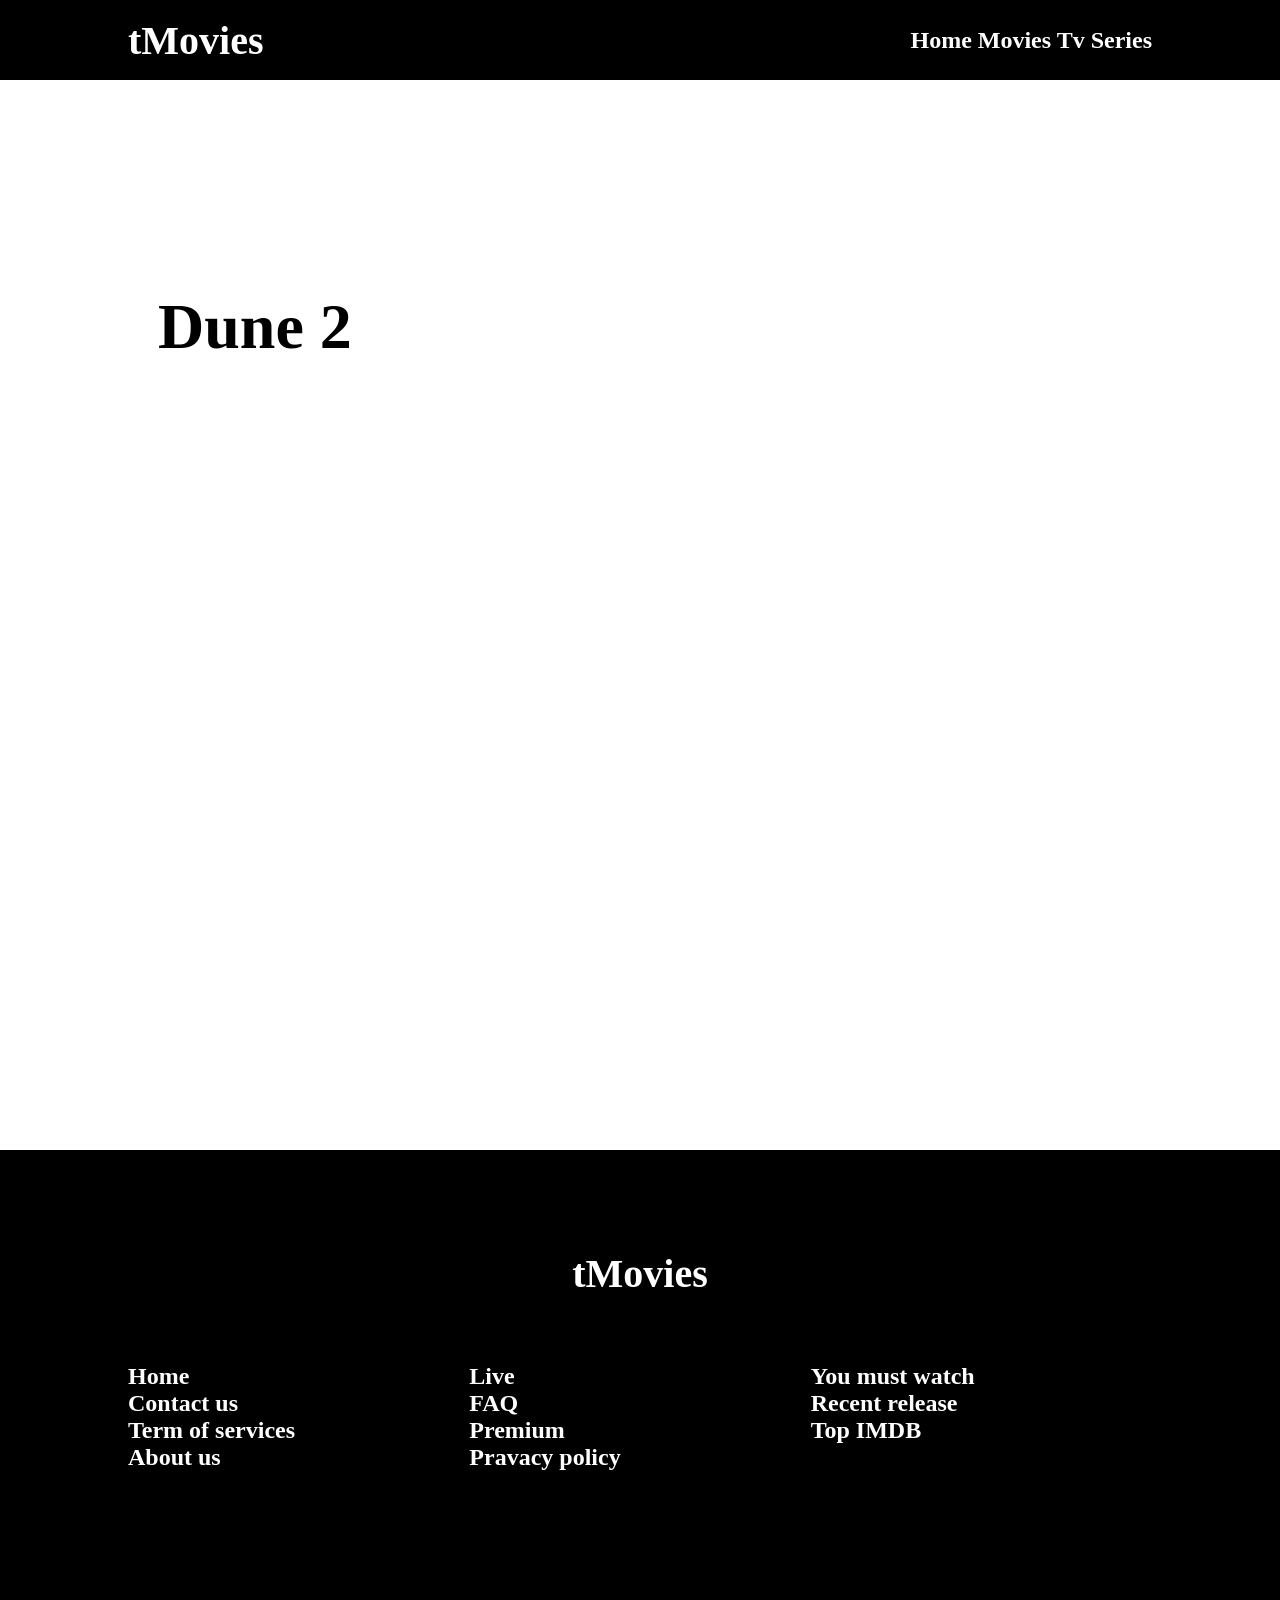
==== index.html @ b12ecc08 "update" ====
<!DOCTYPE html>
<html lang="en">
<head>
    <meta charset="UTF-8">
    <meta name="viewport" content="width=device-width, initial-scale=1.0">
    <title>Document</title>
    <link rel="stylesheet" href="./assets/css/style.css">
</head>
<body>
    <header>
        <div class="container">
            <div id="header-bottom">
                <div class="logo"><a href="">tMovies</a>
                    <!-- <img src="https://tmovies-hicm.netlify.app/static/media/tmovie.67797e94.png"> -->
                </div>
                <nav>
                    <a href="#">Home      </a>
                    <a href="#">Movies      </a>
                    <a href="#">Tv Series      </a>
                </nav>
            </div>
        </div>
    </header>
    <section id="first_section">
        <div class="container">
            <div id="first_section_text">
                <h2>Dune 2</h2>
                    <p>Follow the mythic journey of Paul Atreides as he unites with Chani and the Fremen while on a path of revenge against the conspirators who destroyed his family. Facing a choice between the love of his life and the fate of the known universe, Paul endeavors to prevent a terrible future only he can foresee.</p>
            </div>
            <div id="dune_photo">
                <img src="https://play-lh.googleusercontent.com/1CzTKRR-WNv1HhQqdD3xocU1GGbMzcMbnYRp3mr85ZfDuVpQ0DhwzOfikoq_GbI3K43pSaUpV30Lo5gPhg=w240-h480-rw" alt="">
            </div>
        </div>
    </section>
    <footer class="footer_color">
        <div class="container">
            <div class="footer-content">
                tMovies
            </div>
            <div class="footer-content-menus">
                <div class="footer-content-menu">
                    <a href="">Home</a>
                    <a href="">Contact us</a>
                    <a href="">Term of services</a>
                    <a href="">About us</a>
                </div>
                <div class="footer-content-menu">
                    <a href="">Live</a>
                    <a href="">FAQ</a>
                    <a href="">Premium</a>
                    <a href="">Pravacy policy</a>
                </div>
                <div class="footer-content-menu">
                    <a href="">You must watch</a>
                    <a href="">Recent release</a>
                    <a href="">Top IMDB</a>
                </div>
            </div>
        </div>
    </footer>
















































































    <!-- <header>
        <div class="container">
            <div id="header-bottom">
                <div class="logo"><a href="">tMovies</a> -->
                    <!-- <img src="https://tmovies-hicm.netlify.app/static/media/tmovie.67797e94.png"> -->
                <!-- </div>
                <nav>
                    <a href="#">Home      </a>
                    <a href="#">Movies      </a>
                    <a href="#">Tv Series      </a>
                </nav>
            </div>
        </div>
    </header> -->









































    <!-- <footer class="footer_color">
        <div class="container">
            <div class="footer-content">
                tMovies
            </div>
            <div class="footer-content-menus">
                <div class="footer-content-menu">
                    <a href="">Home</a>
                    <a href="">Contact us</a>
                    <a href="">Term of services</a>
                    <a href="">About us</a>
                </div>
                <div class="footer-content-menu">
                    <a href="">Live</a>
                    <a href="">FAQ</a>
                    <a href="">Premium</a>
                    <a href="">Pravacy policy</a>
                </div>
                <div class="footer-content-menu">
                    <a href="">You must watch</a>
                    <a href="">Recent release</a>
                    <a href="">Top IMDB</a>
                </div>
            </div>
        </div>
    </footer> -->
</body>
</html>
---- assets/css/style.css ----
* {
    margin: 0;
    padding: 0;
    box-sizing: border-box;
    text-decoration: none;
    list-style: none;
    font-family: none;
}

.container{
    width: 80%;
    max-width: 1140px;
    margin: 0 auto;
}

header {
    width: 100%;
    height: 80px;
    position: fixed;
    top: 0;
    left: 0;
    background-color: black;
}
.logo{
    font-size: 2.5rem;
    font-weight: 600;
}
.logo a {
    color: white; 
}

#header-bottom {
    display: flex;
    justify-content: space-between;
    height: 40px;
    align-items: center;
    margin-top: 20px;
}

#header-bottom nav a {
    padding: 5px 0;
    font-weight: 700;
    position: relative;
    font-size: 1.5rem;
    color: white;
}
#first_section{
    height: 100vh;
    min-height:850px;
    background-image: url("https://static1.srcdn.com/wordpress/wp-content/uploads/2023/05/dune-part-two-poster-paul-atreides-chani.jpeg"); /* Замените URL на путь к вашему изображению */
    background-size: cover; /* Устанавливаем масштабирование фона на всю ширину и высоту секции */
    background-position: center; /* Устанавливаем позиционирование изображения по центру */
    background-repeat: no-repeat; /* Отключаем повторение фона */
}
#first_section .container{
    padding-top: 250px;
}
#first_section_text{
    background-color: white;
    width: 550px;
    position: relative;
    z-index: 1;
    padding: 40px 30px;
}
#first_section_text h2{
    font-size: 4rem;
    font-weight: 700;
}
#first_section_text p{
    font-weight: 700;
    color: white;
}
#dune_photo{
    position: absolute;
    top: 160px;
    right: 0;
    width: 500px;
}
#dune_photo img{
    width: 100%;
    object-fit: contain;
}
.footer_color {
    background-color: black;
    height: 500px;
    margin-top: 250px;
}
.footer-content {
    text-align: center;
    padding-top: 100px;
    color: white; 
    font-size: 2.5rem; 
    font-weight: 600; 
}
.footer-content-menus{
    display: grid;
    grid-template-columns: repeat(3, 1fr);
    margin-top: 50px;
}
.footer-content-menu{
    display: flex;
    align-items: flex-start;
    justify-content: flex-start;
    flex-direction: column;
    margin-top: 1rem;
    font-size: 1.5rem;
    font-weight: 600;
}
.footer-content-menu a {
    color: white; 
    text-decoration: none;
}





























































/* header {
    width: 100%;
    height: 80px;
    position: fixed;
    top: 0;
    left: 0;
    background-color: black;
}
.logo{
    font-size: 2.5rem;
    font-weight: 600;
}
.logo a {
    color: white; 
}

#header-bottom {
    display: flex;
    justify-content: space-between;
    height: 40px;
    align-items: center;
    margin-top: 20px;
}

#header-bottom nav a {
    padding: 5px 0;
    font-weight: 700;
    position: relative;
    font-size: 1.5rem;
    color: white;
} */










/* .footer_color {
    background-color: black;
    height: 500px;
    margin-top: 250px;
}
.footer-content {
    text-align: center;
    padding-top: 100px;
    color: white; 
    font-size: 2.5rem; 
    font-weight: 600; 
}
.footer-content-menus{
    display: grid;
    grid-template-columns: repeat(3, 1fr);
    margin-top: 50px;
}
.footer-content-menu{
    display: flex;
    align-items: flex-start;
    justify-content: flex-start;
    flex-direction: column;
    margin-top: 1rem;
    font-size: 1.5rem;
    font-weight: 600;
}
.footer-content-menu a {
    color: white; 
    text-decoration: none;
}
 */
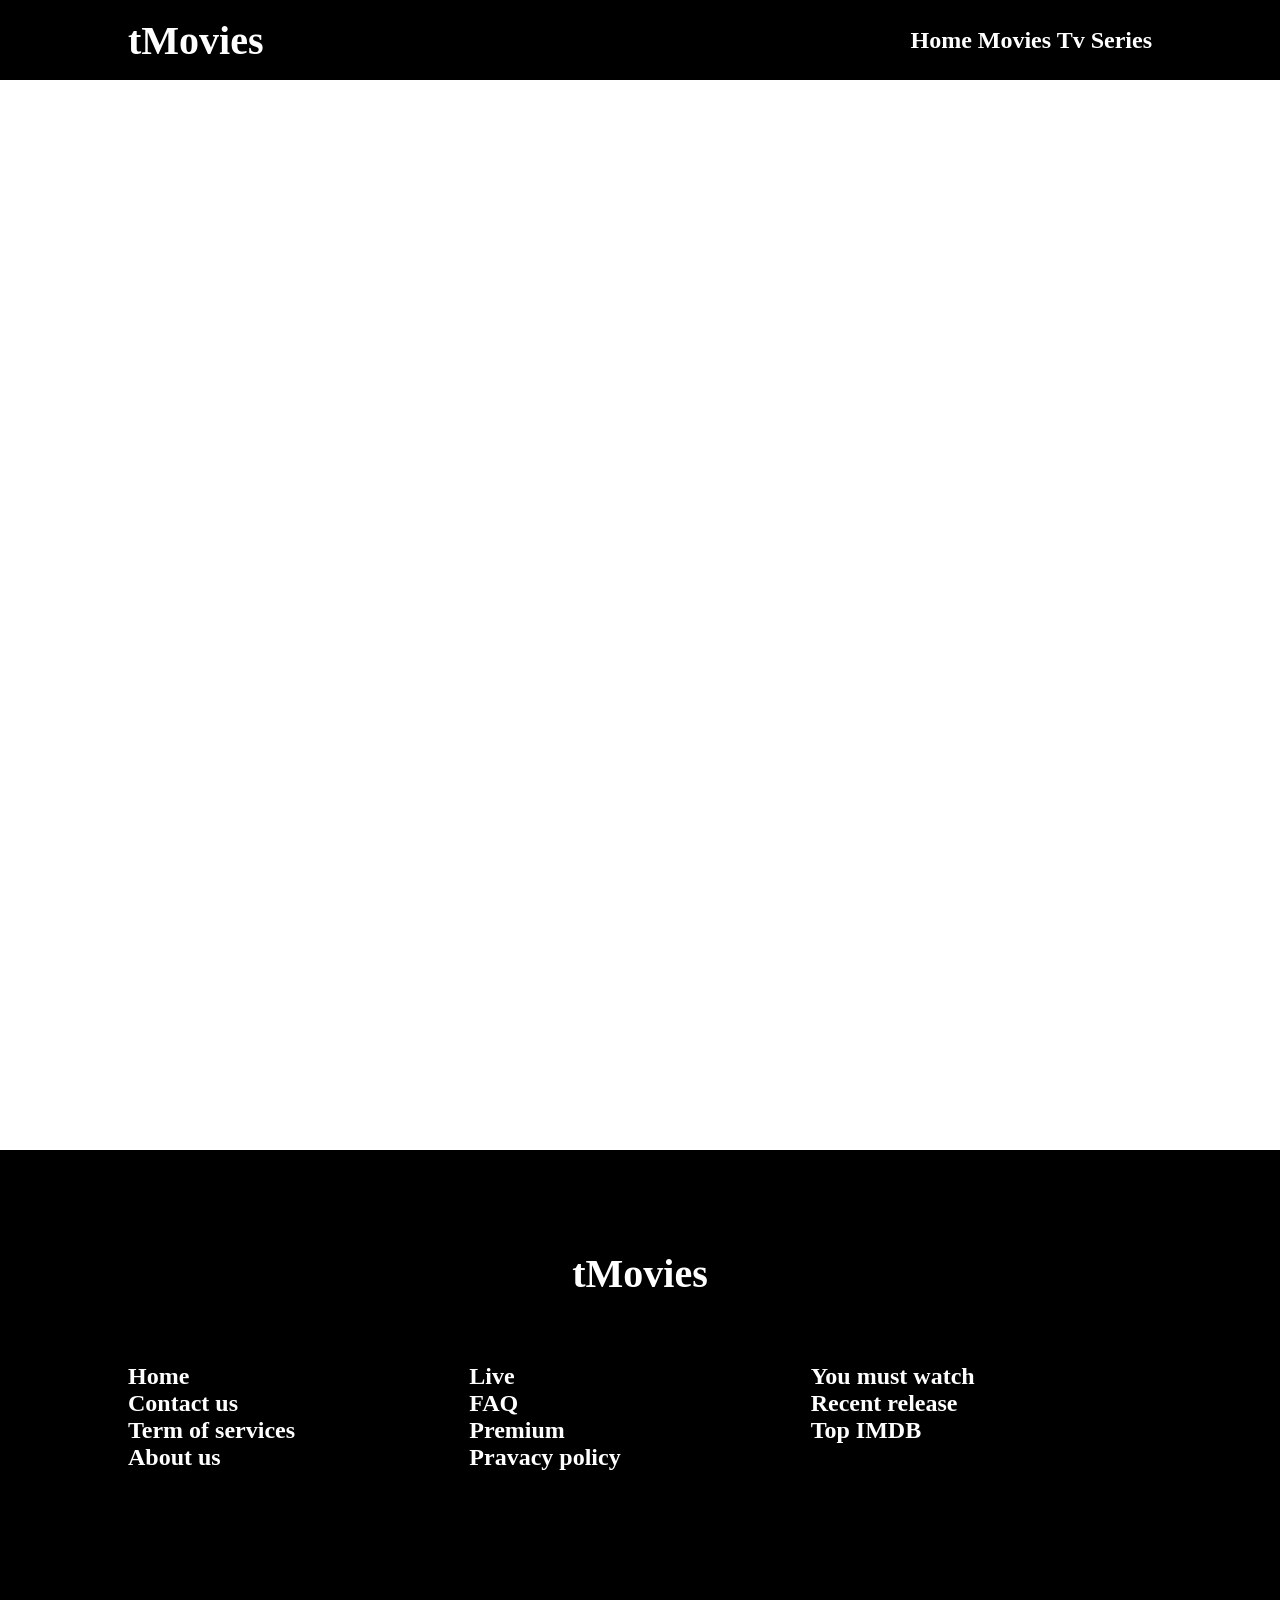
==== commit 31e665f9: "tmovies" ====
--- a/index.html
+++ b/index.html
@@ -10,7 +10,8 @@
     <header>
         <div class="container">
             <div id="header-bottom">
-                <div class="logo"><a href="">tMovies</a>
+                <div class="logo">
+                <a href="#">tMovies</a>
                     <!-- <img src="https://tmovies-hicm.netlify.app/static/media/tmovie.67797e94.png"> -->
                 </div>
                 <nav>
@@ -32,6 +33,28 @@
             </div>
         </div>
     </section>
+    <!-- <section class="second-section">
+        <div class="container">
+            <div class="wrapper">
+                <div class="swipper">
+                    <div class="swipper-wrapper">
+                        <div class="swipper-slide"><img src="./assets/images/600x900.webp" alt=""></div>
+                        <div class="swipper-slide"><img src="./assets/images/640px-Greenland_(film).jpg" alt=""></div>
+                        <div class="swipper-slide"><img src="./assets/images/bob-marli-odna-lyubov-2024_171232_0.jpg" alt=""></div>
+                        <div class="swipper-slide"><img src="./assets/images/dyuna-chast-vtoraya-2024_170881_0.jpg" alt=""></div>
+                        <div class="swipper-slide"><img src="./assets/images/f264757-kak-eto-zakanchivaetsya-2018_original.jpg" alt=""></div>
+                        <div class="swipper-slide"><img src="./assets/images/images.jpeg" alt=""></div>
+                        <div class="swipper-slide"><img src="./assets/images/l31bdcc5c6c24ig40c87l.png" alt=""></div>
+                        <div class="swipper-slide"><img src="./assets/images/madam-pautina-nine9-2024_170719_0.jpg" alt=""></div>
+                        <div class="swipper-slide"><img src="./assets/images/pchelovod-ts-24-2024_170245_0.jpg" alt=""></div>
+                        <div class="swipper-slide"><img src="./assets/images/Prey_(2022_film).jpg" alt=""></div>
+                        <div class="swipper-slide"><img src="./assets/images/role-play-682x1024.jpg" alt=""></div>
+                        <div class="swipper-slide"><img src="" alt=""></div>
+                    </div>
+                </div>
+            </div>
+        </div>
+    </section> -->
     <footer class="footer_color">
         <div class="container">
             <div class="footer-content">
@@ -58,166 +81,5 @@
             </div>
         </div>
     </footer>
-
-
-
-
-
-
-
-
-
-
-
-
-
-
-
-
-
-
-
-
-
-
-
-
-
-
-
-
-
-
-
-
-
-
-
-
-
-
-
-
-
-
-
-
-
-
-
-
-
-
-
-
-
-
-
-
-
-
-
-
-
-
-
-
-
-
-
-
-
-
-
-
-
-
-
-
-
-
-
-
-    <!-- <header>
-        <div class="container">
-            <div id="header-bottom">
-                <div class="logo"><a href="">tMovies</a> -->
-                    <!-- <img src="https://tmovies-hicm.netlify.app/static/media/tmovie.67797e94.png"> -->
-                <!-- </div>
-                <nav>
-                    <a href="#">Home      </a>
-                    <a href="#">Movies      </a>
-                    <a href="#">Tv Series      </a>
-                </nav>
-            </div>
-        </div>
-    </header> -->
-
-
-
-
-
-
-
-
-
-
-
-
-
-
-
-
-
-
-
-
-
-
-
-
-
-
-
-
-
-
-
-
-
-
-
-
-
-
-
-
-
-    <!-- <footer class="footer_color">
-        <div class="container">
-            <div class="footer-content">
-                tMovies
-            </div>
-            <div class="footer-content-menus">
-                <div class="footer-content-menu">
-                    <a href="">Home</a>
-                    <a href="">Contact us</a>
-                    <a href="">Term of services</a>
-                    <a href="">About us</a>
-                </div>
-                <div class="footer-content-menu">
-                    <a href="">Live</a>
-                    <a href="">FAQ</a>
-                    <a href="">Premium</a>
-                    <a href="">Pravacy policy</a>
-                </div>
-                <div class="footer-content-menu">
-                    <a href="">You must watch</a>
-                    <a href="">Recent release</a>
-                    <a href="">Top IMDB</a>
-                </div>
-            </div>
-        </div>
-    </footer> -->
 </body>
 </html>
--- a/assets/css/style.css
+++ b/assets/css/style.css
@@ -7,7 +7,7 @@
     font-family: none;
 }
 
-.container{
+.container {
     width: 80%;
     max-width: 1140px;
     margin: 0 auto;
@@ -20,13 +20,16 @@
     top: 0;
     left: 0;
     background-color: black;
+    z-index: 1000;
 }
-.logo{
+
+.logo {
     font-size: 2.5rem;
     font-weight: 600;
 }
+
 .logo a {
-    color: white; 
+    color: white;
 }
 
 #header-bottom {
@@ -44,60 +47,78 @@
     font-size: 1.5rem;
     color: white;
 }
-#first_section{
+
+#first_section {
     height: 100vh;
-    min-height:850px;
-    background-image: url("https://static1.srcdn.com/wordpress/wp-content/uploads/2023/05/dune-part-two-poster-paul-atreides-chani.jpeg"); /* Замените URL на путь к вашему изображению */
-    background-size: cover; /* Устанавливаем масштабирование фона на всю ширину и высоту секции */
-    background-position: center; /* Устанавливаем позиционирование изображения по центру */
-    background-repeat: no-repeat; /* Отключаем повторение фона */
+    min-height: 850px;
+    background-image: url("https://static1.srcdn.com/wordpress/wp-content/uploads/2023/05/dune-part-two-poster-paul-atreides-chani.jpeg");
+    background-size: cover;
+    background-position: center;
+    background-repeat: no-repeat;
 }
-#first_section .container{
+
+#first_section .container {
     padding-top: 250px;
 }
-#first_section_text{
-    background-color: white;
+
+#first_section_text {
     width: 550px;
     position: relative;
     z-index: 1;
     padding: 40px 30px;
 }
-#first_section_text h2{
-    font-size: 4rem;
+
+#first_section_text h2 {
+    font-size: 7rem;
     font-weight: 700;
+    margin-bottom: 20px;
+    color: white;
 }
-#first_section_text p{
+
+#first_section_text p {
     font-weight: 700;
     color: white;
+    margin-top: 20px;
+    font-size: 1rem;
 }
-#dune_photo{
+
+#dune_photo {
     position: absolute;
     top: 160px;
     right: 0;
-    width: 500px;
+    width: 400px;
+    transform: translateX(-50%);
+    z-index: 999;
 }
-#dune_photo img{
+
+#dune_photo img {
     width: 100%;
     object-fit: contain;
+    border-radius: 15px;
+    
 }
+
 .footer_color {
     background-color: black;
     height: 500px;
     margin-top: 250px;
 }
+
 .footer-content {
     text-align: center;
     padding-top: 100px;
-    color: white; 
-    font-size: 2.5rem; 
-    font-weight: 600; 
+    color: white;
+    font-size: 2.5rem;
+    font-weight: 600;
 }
-.footer-content-menus{
+
+.footer-content-menus {
     display: grid;
     grid-template-columns: repeat(3, 1fr);
     margin-top: 50px;
 }
-.footer-content-menu{
+
+.footer-content-menu {
     display: flex;
     align-items: flex-start;
     justify-content: flex-start;
@@ -106,140 +127,12 @@
     font-size: 1.5rem;
     font-weight: 600;
 }
+
 .footer-content-menu a {
-    color: white; 
+    color: white;
     text-decoration: none;
 }
 
-
-
-
-
-
-
-
-
-
-
-
-
-
-
-
-
-
-
-
-
-
-
-
-
-
-
-
-
-
-
-
-
-
-
-
-
-
-
-
-
-
-
-
-
-
-
-
-
-
-
-
-
-
-
-
-
-
-
-
-
-/* header {
-    width: 100%;
-    height: 80px;
-    position: fixed;
-    top: 0;
-    left: 0;
-    background-color: black;
-}
-.logo{
-    font-size: 2.5rem;
-    font-weight: 600;
-}
-.logo a {
-    color: white; 
-}
-
-#header-bottom {
-    display: flex;
-    justify-content: space-between;
-    height: 40px;
-    align-items: center;
-    margin-top: 20px;
-}
-
-#header-bottom nav a {
-    padding: 5px 0;
-    font-weight: 700;
-    position: relative;
-    font-size: 1.5rem;
-    color: white;
-} */
-
-
-
-
-
-
-
-
-
-
-/* .footer_color {
-    background-color: black;
-    height: 500px;
-    margin-top: 250px;
-}
-.footer-content {
-    text-align: center;
-    padding-top: 100px;
-    color: white; 
-    font-size: 2.5rem; 
-    font-weight: 600; 
-}
-.footer-content-menus{
-    display: grid;
-    grid-template-columns: repeat(3, 1fr);
-    margin-top: 50px;
-}
-.footer-content-menu{
-    display: flex;
-    align-items: flex-start;
-    justify-content: flex-start;
-    flex-direction: column;
-    margin-top: 1rem;
-    font-size: 1.5rem;
-    font-weight: 600;
-}
-.footer-content-menu a {
-    color: white; 
-    text-decoration: none;
-}
- */
+.wrapper {
+    padding: 0 20px;
+}
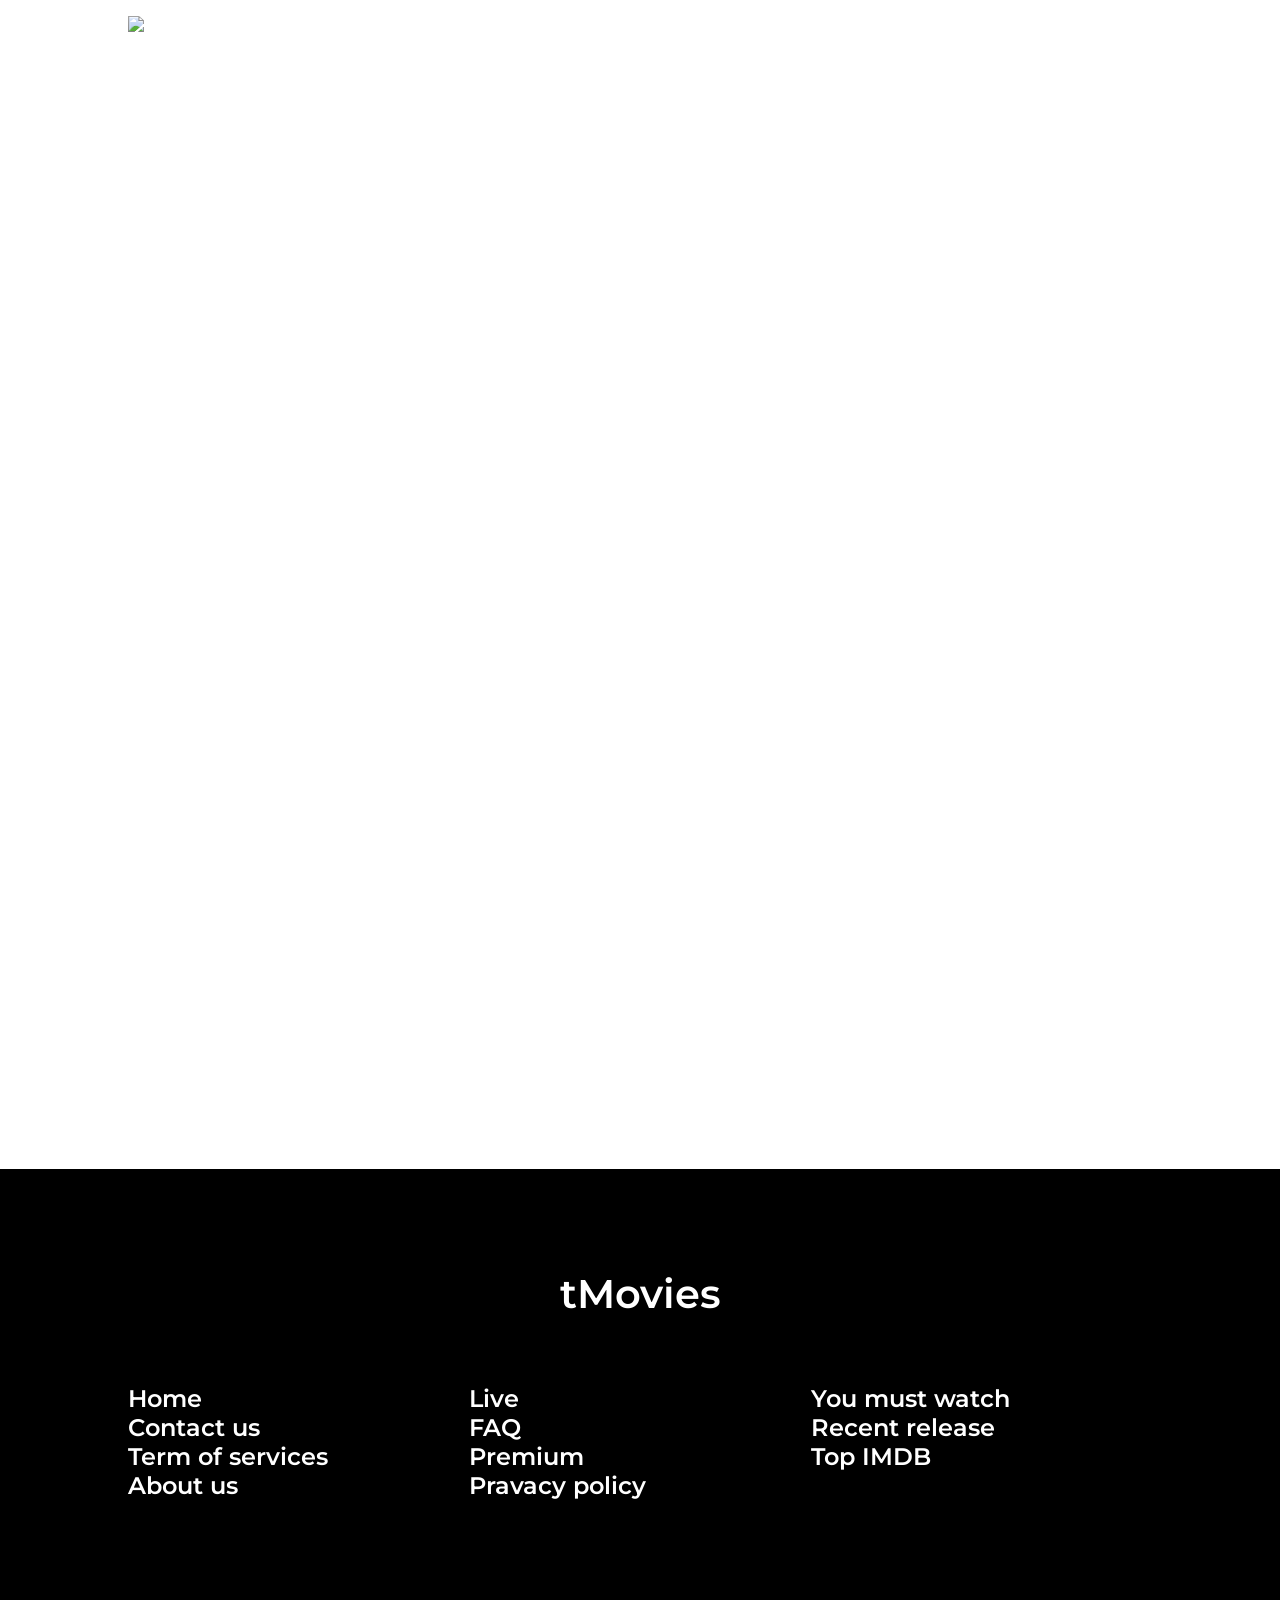
==== commit 184d0683: "movies" ====
--- a/index.html
+++ b/index.html
@@ -5,19 +5,23 @@
     <meta name="viewport" content="width=device-width, initial-scale=1.0">
     <title>Document</title>
     <link rel="stylesheet" href="./assets/css/style.css">
+    <link rel="preconnect" href="https://fonts.googleapis.com">
+<link rel="preconnect" href="https://fonts.gstatic.com" crossorigin>
+<link href="https://fonts.googleapis.com/css2?family=Montserrat:ital,wght@0,100..900;1,100..900&display=swap" rel="stylesheet">
+<script defer src="./assets/js/app.js"></script>
 </head>
 <body>
     <header>
         <div class="container">
             <div id="header-bottom">
                 <div class="logo">
-                <a href="#">tMovies</a>
-                    <!-- <img src="https://tmovies-hicm.netlify.app/static/media/tmovie.67797e94.png"> -->
+                    <img src="https://tmovies-hicm.netlify.app/static/media/tmovie.67797e94.png">
+                    <a href="#">tMovies</a>
                 </div>
                 <nav>
-                    <a href="#">Home      </a>
-                    <a href="#">Movies      </a>
-                    <a href="#">Tv Series      </a>
+                    <a href="#">Home</a>
+                    <a href="#">Movies</a>
+                    <a href="#">Tv Series</a>
                 </nav>
             </div>
         </div>
@@ -33,28 +37,23 @@
             </div>
         </div>
     </section>
-    <!-- <section class="second-section">
-        <div class="container">
-            <div class="wrapper">
-                <div class="swipper">
-                    <div class="swipper-wrapper">
-                        <div class="swipper-slide"><img src="./assets/images/600x900.webp" alt=""></div>
-                        <div class="swipper-slide"><img src="./assets/images/640px-Greenland_(film).jpg" alt=""></div>
-                        <div class="swipper-slide"><img src="./assets/images/bob-marli-odna-lyubov-2024_171232_0.jpg" alt=""></div>
-                        <div class="swipper-slide"><img src="./assets/images/dyuna-chast-vtoraya-2024_170881_0.jpg" alt=""></div>
-                        <div class="swipper-slide"><img src="./assets/images/f264757-kak-eto-zakanchivaetsya-2018_original.jpg" alt=""></div>
-                        <div class="swipper-slide"><img src="./assets/images/images.jpeg" alt=""></div>
-                        <div class="swipper-slide"><img src="./assets/images/l31bdcc5c6c24ig40c87l.png" alt=""></div>
-                        <div class="swipper-slide"><img src="./assets/images/madam-pautina-nine9-2024_170719_0.jpg" alt=""></div>
-                        <div class="swipper-slide"><img src="./assets/images/pchelovod-ts-24-2024_170245_0.jpg" alt=""></div>
-                        <div class="swipper-slide"><img src="./assets/images/Prey_(2022_film).jpg" alt=""></div>
-                        <div class="swipper-slide"><img src="./assets/images/role-play-682x1024.jpg" alt=""></div>
-                        <div class="swipper-slide"><img src="" alt=""></div>
-                    </div>
-                </div>
-            </div>
+    <section class="swiper-container">
+        <div class="swiper-wrapper">
+          <div class="swiper-slide"><img src="https://play-lh.googleusercontent.com/1CzTKRR-WNv1HhQqdD3xocU1GGbMzcMbnYRp3mr85ZfDuVpQ0DhwzOfikoq_GbI3K43pSaUpV30Lo5gPhg=w240-h480-rw" alt=""></div>
+          <div class="swiper-slide"><img src="https://play-lh.googleusercontent.com/1CzTKRR-WNv1HhQqdD3xocU1GGbMzcMbnYRp3mr85ZfDuVpQ0DhwzOfikoq_GbI3K43pSaUpV30Lo5gPhg=w240-h480-rw" alt=""></div>
+          <div class="swiper-slide"><img src="https://play-lh.googleusercontent.com/1CzTKRR-WNv1HhQqdD3xocU1GGbMzcMbnYRp3mr85ZfDuVpQ0DhwzOfikoq_GbI3K43pSaUpV30Lo5gPhg=w240-h480-rw" alt=""></div>
+          <div class="swiper-slide"><img src="https://play-lh.googleusercontent.com/1CzTKRR-WNv1HhQqdD3xocU1GGbMzcMbnYRp3mr85ZfDuVpQ0DhwzOfikoq_GbI3K43pSaUpV30Lo5gPhg=w240-h480-rw" alt=""></div>
+          <div class="swiper-slide"><img src="https://play-lh.googleusercontent.com/1CzTKRR-WNv1HhQqdD3xocU1GGbMzcMbnYRp3mr85ZfDuVpQ0DhwzOfikoq_GbI3K43pSaUpV30Lo5gPhg=w240-h480-rw" alt=""></div>
+          <div class="swiper-slide"><img src="https://play-lh.googleusercontent.com/1CzTKRR-WNv1HhQqdD3xocU1GGbMzcMbnYRp3mr85ZfDuVpQ0DhwzOfikoq_GbI3K43pSaUpV30Lo5gPhg=w240-h480-rw" alt=""></div>
+          <div class="swiper-slide"><img src="https://play-lh.googleusercontent.com/1CzTKRR-WNv1HhQqdD3xocU1GGbMzcMbnYRp3mr85ZfDuVpQ0DhwzOfikoq_GbI3K43pSaUpV30Lo5gPhg=w240-h480-rw" alt=""></div>
+          <div class="swiper-slide"><img src="https://play-lh.googleusercontent.com/1CzTKRR-WNv1HhQqdD3xocU1GGbMzcMbnYRp3mr85ZfDuVpQ0DhwzOfikoq_GbI3K43pSaUpV30Lo5gPhg=w240-h480-rw" alt=""></div>
+          <div class="swiper-slide"><img src="https://play-lh.googleusercontent.com/1CzTKRR-WNv1HhQqdD3xocU1GGbMzcMbnYRp3mr85ZfDuVpQ0DhwzOfikoq_GbI3K43pSaUpV30Lo5gPhg=w240-h480-rw" alt=""></div>
+          <div class="swiper-slide"><img src="https://play-lh.googleusercontent.com/1CzTKRR-WNv1HhQqdD3xocU1GGbMzcMbnYRp3mr85ZfDuVpQ0DhwzOfikoq_GbI3K43pSaUpV30Lo5gPhg=w240-h480-rw" alt=""></div>
+          <div class="swiper-slide"><img src="https://play-lh.googleusercontent.com/1CzTKRR-WNv1HhQqdD3xocU1GGbMzcMbnYRp3mr85ZfDuVpQ0DhwzOfikoq_GbI3K43pSaUpV30Lo5gPhg=w240-h480-rw" alt=""></div>
+          <div class="swiper-slide"><img src="https://play-lh.googleusercontent.com/1CzTKRR-WNv1HhQqdD3xocU1GGbMzcMbnYRp3mr85ZfDuVpQ0DhwzOfikoq_GbI3K43pSaUpV30Lo5gPhg=w240-h480-rw" alt=""></div>
+          <div class="swiper-slide"><img src="https://play-lh.googleusercontent.com/1CzTKRR-WNv1HhQqdD3xocU1GGbMzcMbnYRp3mr85ZfDuVpQ0DhwzOfikoq_GbI3K43pSaUpV30Lo5gPhg=w240-h480-rw" alt=""></div>
         </div>
-    </section> -->
+      </section>
     <footer class="footer_color">
         <div class="container">
             <div class="footer-content">
@@ -62,24 +61,25 @@
             </div>
             <div class="footer-content-menus">
                 <div class="footer-content-menu">
-                    <a href="">Home</a>
-                    <a href="">Contact us</a>
-                    <a href="">Term of services</a>
-                    <a href="">About us</a>
+                    <a href="#">Home</a>
+                    <a href="#">Contact us</a>
+                    <a href="#">Term of services</a>
+                    <a href="#">About us</a>
                 </div>
                 <div class="footer-content-menu">
-                    <a href="">Live</a>
-                    <a href="">FAQ</a>
-                    <a href="">Premium</a>
-                    <a href="">Pravacy policy</a>
+                    <a href="#">Live</a>
+                    <a href="#">FAQ</a>
+                    <a href="#">Premium</a>
+                    <a href="#">Pravacy policy</a>
                 </div>
                 <div class="footer-content-menu">
-                    <a href="">You must watch</a>
-                    <a href="">Recent release</a>
-                    <a href="">Top IMDB</a>
+                    <a href="#">You must watch</a>
+                    <a href="#">Recent release</a>
+                    <a href="#">Top IMDB</a>
                 </div>
             </div>
         </div>
     </footer>
+    <script src="https://unpkg.com/swiper/swiper-bundle.min.js"></script>
 </body>
 </html>
--- a/assets/css/style.css
+++ b/assets/css/style.css
@@ -4,10 +4,10 @@
     box-sizing: border-box;
     text-decoration: none;
     list-style: none;
-    font-family: none;
+    font-family: "Montserrat", sans-serif;;
 }
 
-.container {
+.container{
     width: 80%;
     max-width: 1140px;
     margin: 0 auto;
@@ -19,19 +19,25 @@
     position: fixed;
     top: 0;
     left: 0;
+    z-index: 1000;
+    transition: background-color 0.5s;
+}
+.scrolled {
     background-color: black;
-    z-index: 1000;
 }
-
-.logo {
+.logo{
+    display: flex;
     font-size: 2.5rem;
     font-weight: 600;
 }
-
 .logo a {
-    color: white;
+    color: white; 
 }
-
+.logo img {
+    width: 50px;
+    height: auto; 
+    margin-right: 10px;
+}
 #header-bottom {
     display: flex;
     justify-content: space-between;
@@ -41,84 +47,72 @@
 }
 
 #header-bottom nav a {
-    padding: 5px 0;
+    padding: 0 10px;
     font-weight: 700;
     position: relative;
     font-size: 1.5rem;
     color: white;
 }
-
-#first_section {
+#header-bottom nav a:not(:last-child) {
+    margin-right: 20px; 
+}
+#first_section{
     height: 100vh;
-    min-height: 850px;
+    min-height:850px;
     background-image: url("https://static1.srcdn.com/wordpress/wp-content/uploads/2023/05/dune-part-two-poster-paul-atreides-chani.jpeg");
-    background-size: cover;
+    background-size: cover; 
     background-position: center;
-    background-repeat: no-repeat;
+    background-repeat: no-repeat; 
 }
-
-#first_section .container {
+#first_section .container{
     padding-top: 250px;
 }
-
-#first_section_text {
+#first_section_text{
     width: 550px;
     position: relative;
     z-index: 1;
     padding: 40px 30px;
 }
-
-#first_section_text h2 {
-    font-size: 7rem;
+#first_section_text h2{
+    font-size: 4rem;
     font-weight: 700;
-    margin-bottom: 20px;
     color: white;
 }
-
-#first_section_text p {
+#first_section_text p{
     font-weight: 700;
     color: white;
-    margin-top: 20px;
-    font-size: 1rem;
 }
-
-#dune_photo {
+#dune_photo{
     position: absolute;
     top: 160px;
     right: 0;
-    width: 400px;
+    width: 400px;   
+    z-index: 999;
     transform: translateX(-50%);
-    z-index: 999;
 }
-
-#dune_photo img {
+#dune_photo img{
     width: 100%;
-    object-fit: contain;
-    border-radius: 15px;
-    
+    height: auto;
+    border-radius: 20px;
 }
-
 .footer_color {
     background-color: black;
     height: 500px;
     margin-top: 250px;
 }
-
 .footer-content {
     text-align: center;
     padding-top: 100px;
-    color: white;
-    font-size: 2.5rem;
-    font-weight: 600;
+    color: white; 
+    font-size: 2.5rem; 
+    font-weight: 600; 
 }
-
-.footer-content-menus {
+.footer-content-menus{
     display: grid;
     grid-template-columns: repeat(3, 1fr);
     margin-top: 50px;
 }
-
-.footer-content-menu {
+.footer-content-menu{
     display: flex;
     align-items: flex-start;
     justify-content: flex-start;
@@ -127,12 +121,65 @@
     font-size: 1.5rem;
     font-weight: 600;
 }
-
 .footer-content-menu a {
+    color: white; 
+    text-decoration: none;
+}
+#header-bottom nav a:hover {
+    color: red;
+}
+.footer-content-menu a:hover {
+    color: red; 
+}
+#header-bottom nav a {
     color: white;
     text-decoration: none;
+    position: relative;
+    overflow: hidden;
 }
 
-.wrapper {
-    padding: 0 20px;
-}+#header-bottom nav a::before,
+#header-bottom nav a::after {
+    content: '';
+    position: absolute;
+    width: 0;
+    height: 2px;
+    background-color: red;
+    bottom: 0;
+    transition: width 0.8s ease;
+}
+
+#header-bottom nav a::before {
+    left: 0;
+}
+
+#header-bottom nav a::after {
+    right: 0;
+    transform: scaleX(-1); 
+}
+
+#header-bottom nav a:hover::before,
+#header-bottom nav a:hover::after {
+    width: 100%;
+}
+.swiper-container {
+    width: 100%;
+    margin: 0 auto;
+    overflow: hidden; 
+  }
+  
+  .swiper-wrapper {
+    display: flex; 
+  }
+  
+  .swiper-slide {
+    flex: 0 0 auto;
+    width: 300px; 
+    margin-right: 10px;
+  }
+  
+  .swiper-slide img {
+    width: 100%;
+    height: auto;
+  }
+  
